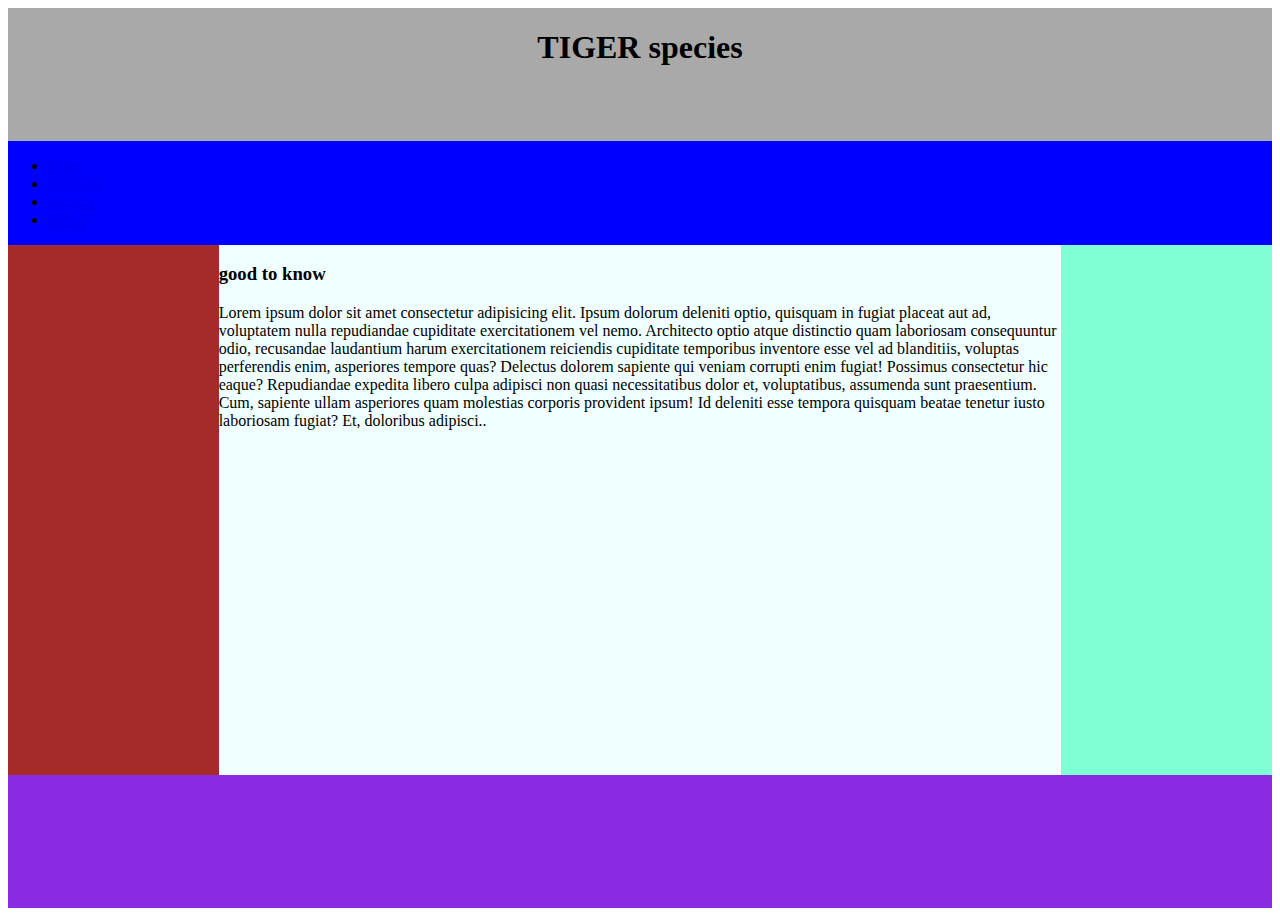
==== index.html @ 83889cde "2 lektionen" ====
<!DOCTYPE html>
<html lang="sv">
<head>
    <meta charset="UTF-8">
    <meta name="viewport" content="width=device-width, initial-scale=1.0">
    <title>Document</title>
    <link rel="stylesheet" href="design.css">
</head>
<body>
    <div class="container">
        <header>
            <h1>TIGER species</h1>
        </header>
        
        <nav class="navbar">
            <ul>
                <li><a href="index.html">home</a></li>
                <li><a href="fact.html">about us</a></li>
                <li><a href="species.html">species</a></li>
                <li><a href="contact.html">oklart?</a></li>
                
                
            </ul>
        </nav>
        
        <aside id="left"></aside>
        
        <main>
            <h3>  good to know</h3>
            <p>Lorem ipsum dolor sit amet consectetur adipisicing elit. Ipsum dolorum deleniti optio, quisquam in fugiat placeat aut ad, voluptatem nulla repudiandae cupiditate exercitationem vel nemo. Architecto optio atque distinctio quam laboriosam consequuntur odio, recusandae laudantium harum exercitationem reiciendis cupiditate temporibus inventore esse vel ad blanditiis, voluptas perferendis enim, asperiores tempore quas? Delectus dolorem sapiente qui veniam corrupti enim fugiat! Possimus consectetur hic eaque? Repudiandae expedita libero culpa adipisci non quasi necessitatibus dolor et, voluptatibus, assumenda sunt praesentium. Cum, sapiente ullam asperiores quam molestias corporis provident ipsum! Id deleniti esse tempora quisquam beatae tenetur iusto laboriosam fugiat? Et, doloribus adipisci..</p>
            
        </main>
        
        <aside id="right"></aside>
        
        <footer></footer>
    </div>
</body>
</html>
---- design.css ----
.container{
    background-color: rgb(168, 111, 111);
 
    display: grid;
    min-height: 100vh;

    grid-template-columns: 1fr 4fr 1fr;
    grid-template-rows: 1fr 0.5fr 4fr 1fr;

    grid-template-areas: 
    "header header header"
    "nav nav nav"
    "sideleft main sideright"
    "footer footer footer";
}

header{
    grid-area: header;
    background-color: darkgray;
}
header h1{
    text-align: center;
}
.navbar{
    grid-area: nav;
    background-color:blue;
}

#left{
    grid-area: sideleft;
    background-color:brown;
}
#right{
    grid-area: sideright;
    background-color: aquamarine;
}
main{
    grid-area: main;
    background-color: azure;
}
footer{
    grid-area: footer;
    background-color: blueviolet;
}
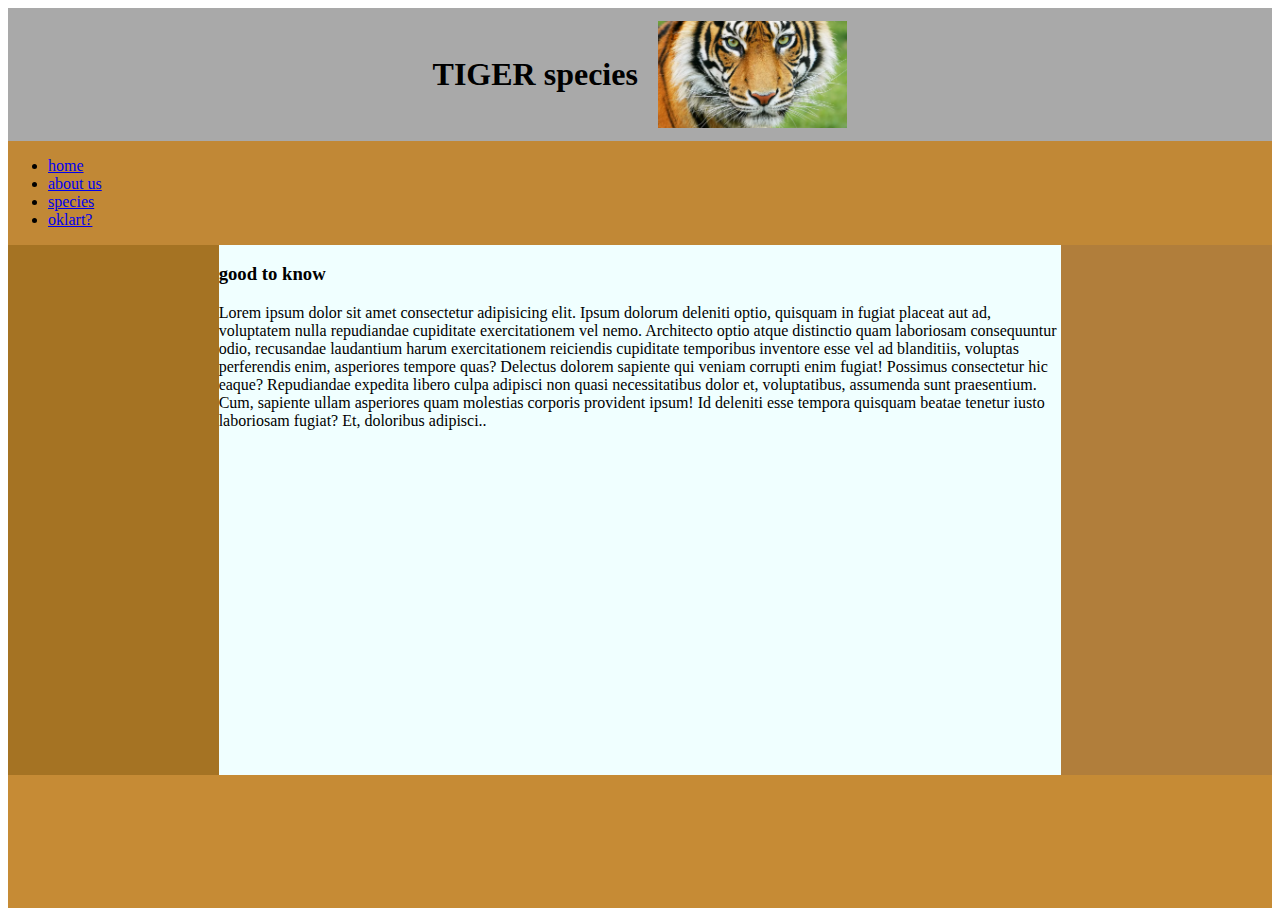
==== commit fdf895cc: "tiger" ====
--- a/index.html
+++ b/index.html
@@ -10,6 +10,7 @@
     <div class="container">
         <header>
             <h1>TIGER species</h1>
+            <img class="tiger" src="bilder/green.webp" alt="">
         </header>
         
         <nav class="navbar">
--- a/design.css
+++ b/design.css
@@ -1,5 +1,5 @@
 .container{
-    background-color: rgb(168, 111, 111);
+    background-color: rgb(106, 78, 78);
  
     display: grid;
     min-height: 100vh;
@@ -15,30 +15,38 @@
 }
 
 header{
+    display: flex;
     grid-area: header;
     background-color: darkgray;
+    justify-content:center ;
+    align-items: center;
+    gap: 20px;
 }
 header h1{
-    text-align: center;
 }
+.tiger{
+    width: 15%;
+}
+
 .navbar{
     grid-area: nav;
-    background-color:blue;
+    background-color:rgba(218, 153, 48, 0.776);
 }
 
 #left{
     grid-area: sideleft;
-    background-color:brown;
+    background-color:rgba(165, 115, 35, 0.999);
 }
 #right{
     grid-area: sideright;
-    background-color: aquamarine;
+    background-color: rgba(218, 153, 48, 0.64);
 }
 main{
     grid-area: main;
     background-color: azure;
+    
 }
 footer{
     grid-area: footer;
-    background-color: blueviolet;
+    background-color: rgba(218, 153, 48, 0.818);
 }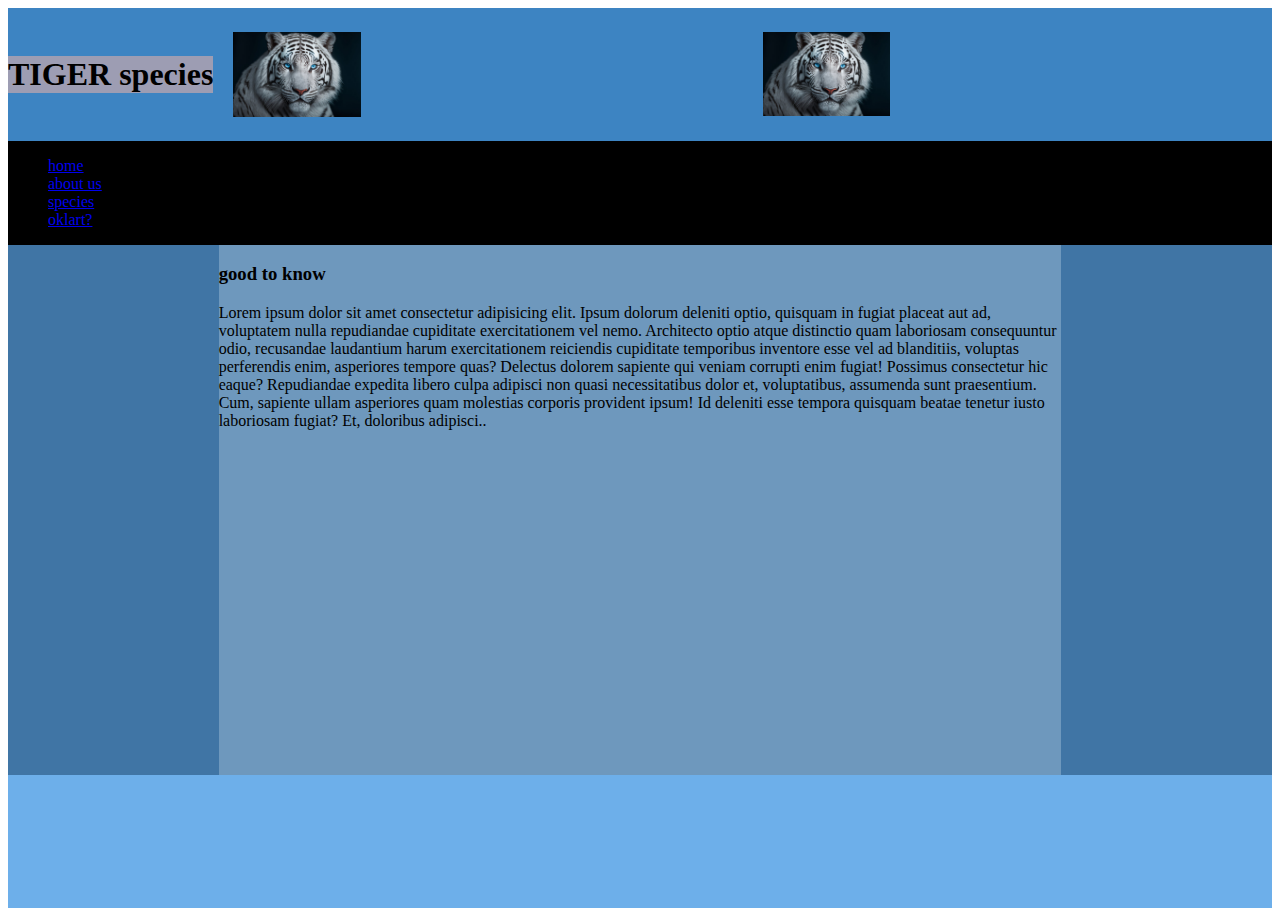
==== commit aec791c2: "tjjgn k" ====
--- a/index.html
+++ b/index.html
@@ -10,7 +10,8 @@
     <div class="container">
         <header>
             <h1>TIGER species</h1>
-            <img class="tiger" src="bilder/green.webp" alt="">
+            <img class="tiger1" src="bilder/blue eyes.webp" alt="">
+            <img class="tiger2" src="bilder/blue eyes.webp" alt="">
         </header>
         
         <nav class="navbar">
@@ -19,6 +20,7 @@
                 <li><a href="fact.html">about us</a></li>
                 <li><a href="species.html">species</a></li>
                 <li><a href="contact.html">oklart?</a></li>
+               
                 
                 
             </ul>
--- a/design.css
+++ b/design.css
@@ -12,41 +12,52 @@
     "nav nav nav"
     "sideleft main sideright"
     "footer footer footer";
+   
 }
 
 header{
     display: flex;
     grid-area: header;
-    background-color: darkgray;
+    background-color:rgba(58, 136, 203, 0.933);
     justify-content:center ;
     align-items: center;
     gap: 20px;
 }
 header h1{
+    background-color: rgb(157, 157, 179);
+    text-align: center;
+
 }
-.tiger{
-    width: 15%;
+.tiger1{
+    width: 10.1%;
+    margin: 0cm;
 }
 
+.tiger2{
+    width: 10%;
+    margin: auto;
+    justify-content:flex-end;    
+
+}
 .navbar{
     grid-area: nav;
-    background-color:rgba(218, 153, 48, 0.776);
+    background-color:black;
 }
 
 #left{
     grid-area: sideleft;
-    background-color:rgba(165, 115, 35, 0.999);
+    background-color:rgba(62, 120, 170, 0.953);
 }
 #right{
     grid-area: sideright;
-    background-color: rgba(218, 153, 48, 0.64);
+    background-color: rgba(62, 120, 170, 0.953);
 }
 main{
     grid-area: main;
-    background-color: azure;
+    background-color:rgb(110, 152, 189) ;
     
 }
 footer{
     grid-area: footer;
-    background-color: rgba(218, 153, 48, 0.818);
-}+    background-color:rgb(109, 175, 234);
+}
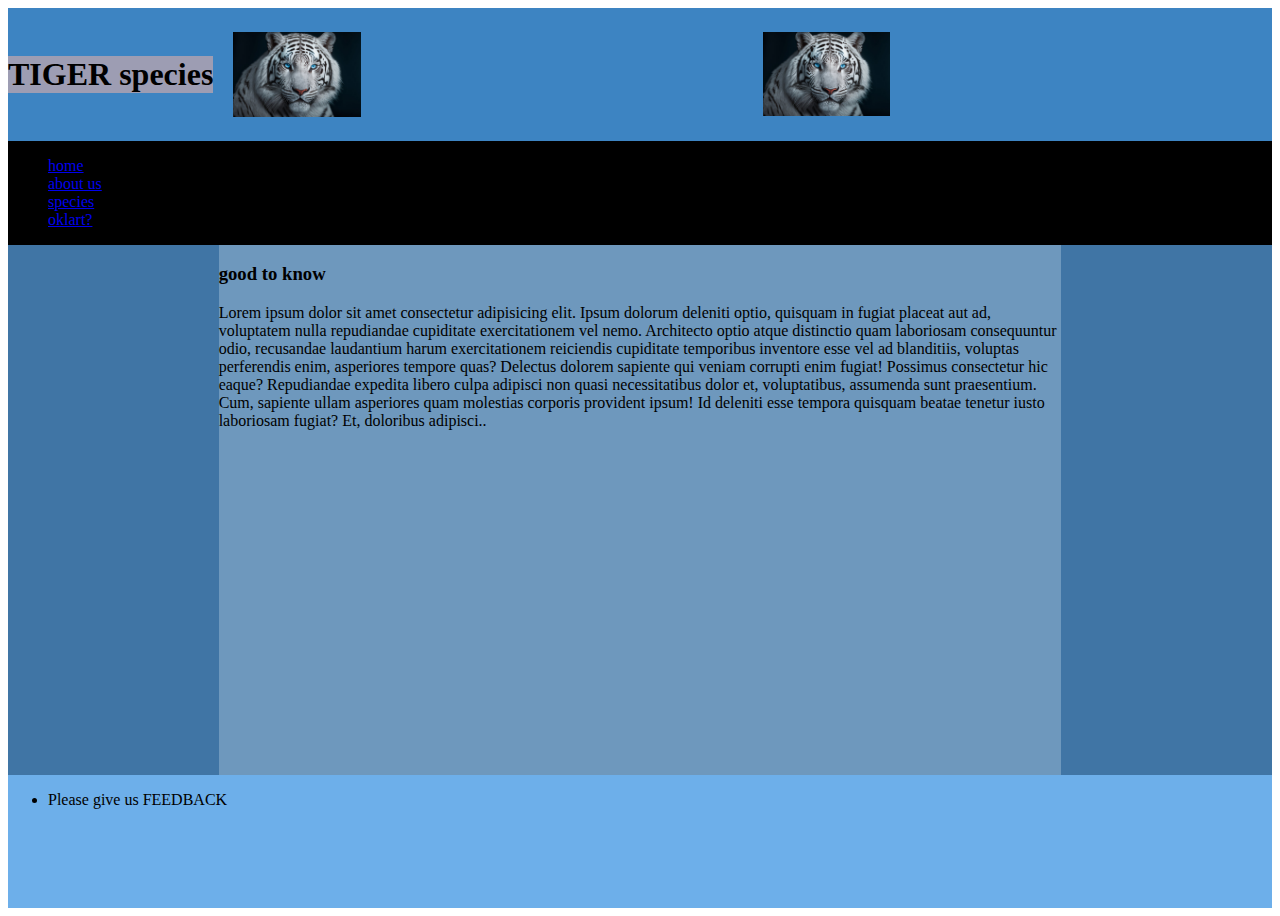
==== commit ffa0332c: "hgyjh" ====
--- a/index.html
+++ b/index.html
@@ -36,7 +36,11 @@
         
         <aside id="right"></aside>
         
-        <footer></footer>
+        <footer>
+            <ul>
+                <li>Please give us FEEDBACK </li>
+            </ul>
+        </footer>
     </div>
 </body>
 </html>--- a/design.css
+++ b/design.css
@@ -13,6 +13,11 @@
     "sideleft main sideright"
     "footer footer footer";
    
+}
+.container :hover{
+    background-color:aliceblue;
+    transition: 0.5s;
+
 }
 
 header{
@@ -42,6 +47,11 @@
 .navbar{
     grid-area: nav;
     background-color:black;
+
+}
+.navbar a:hover {
+    background-color:aliceblue;
+    transition: 0.5s;
 }
 
 #left{
@@ -61,3 +71,4 @@
     grid-area: footer;
     background-color:rgb(109, 175, 234);
 }
+
